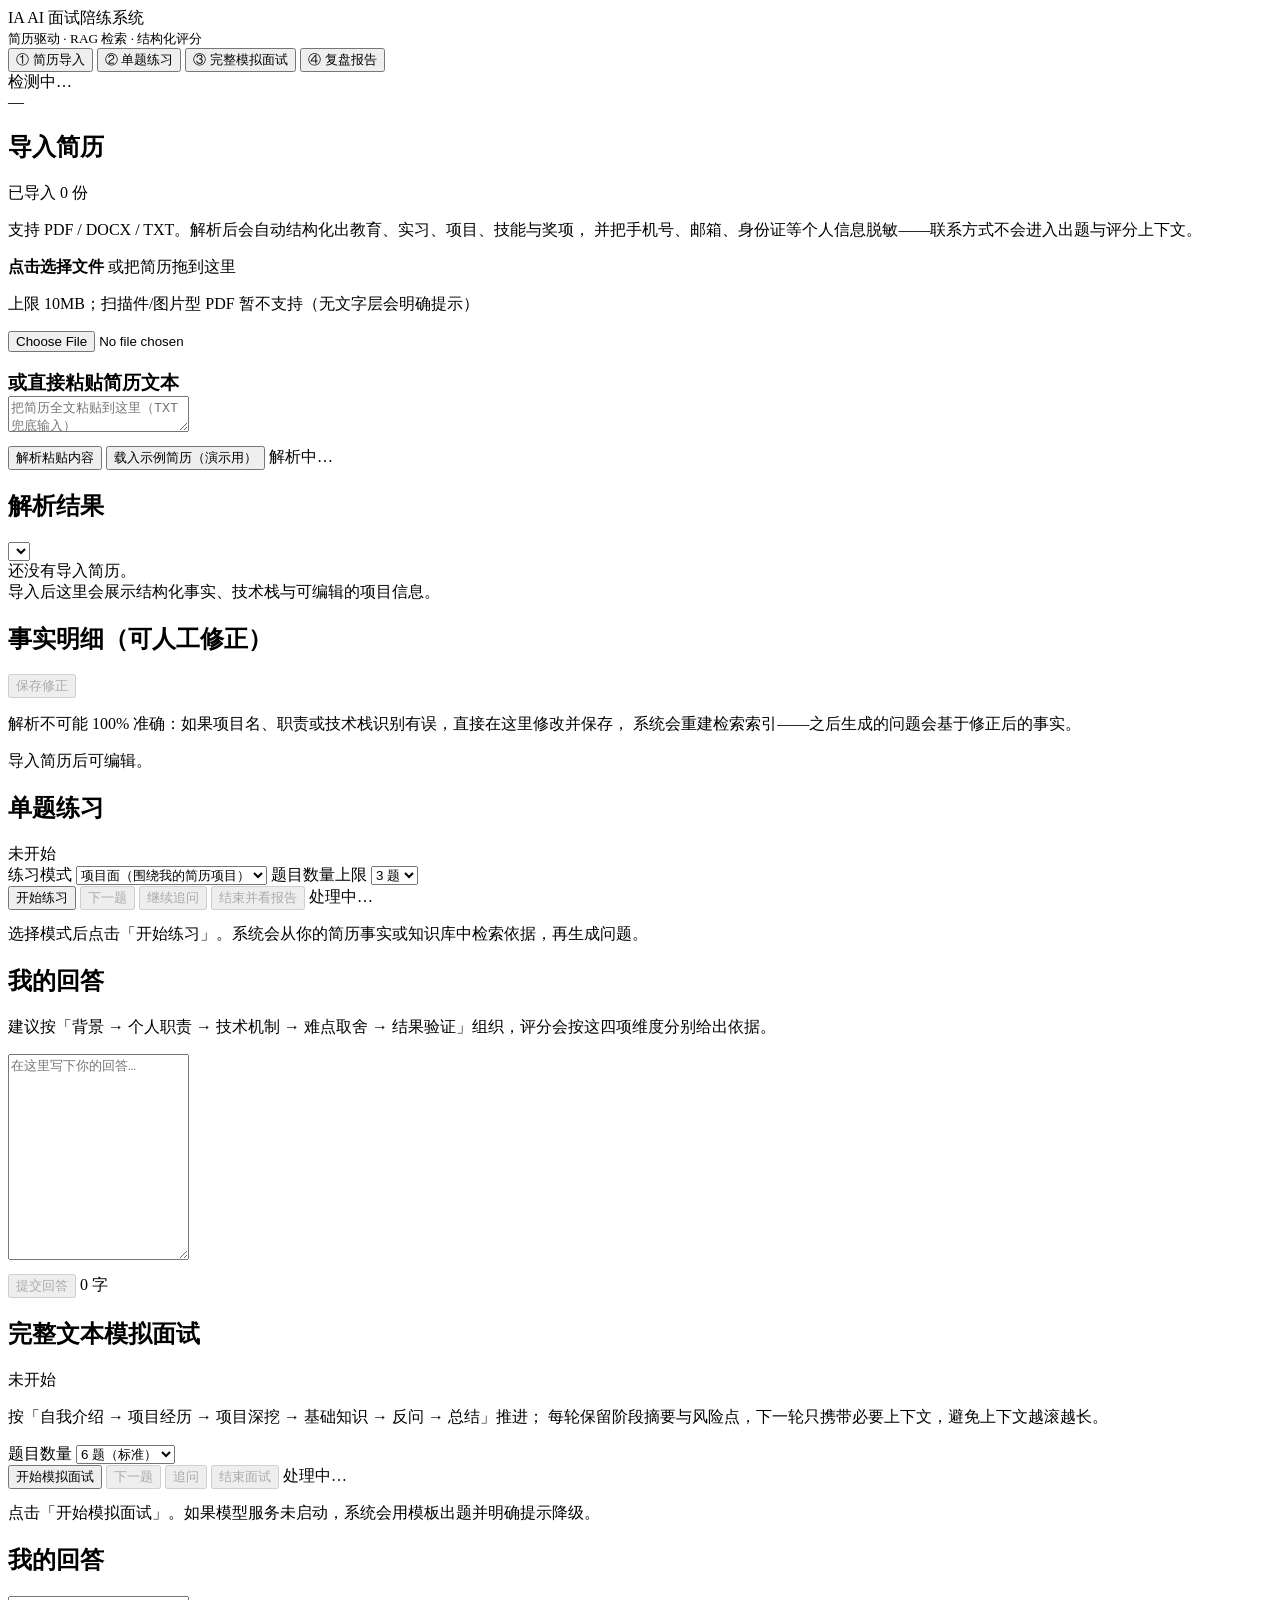
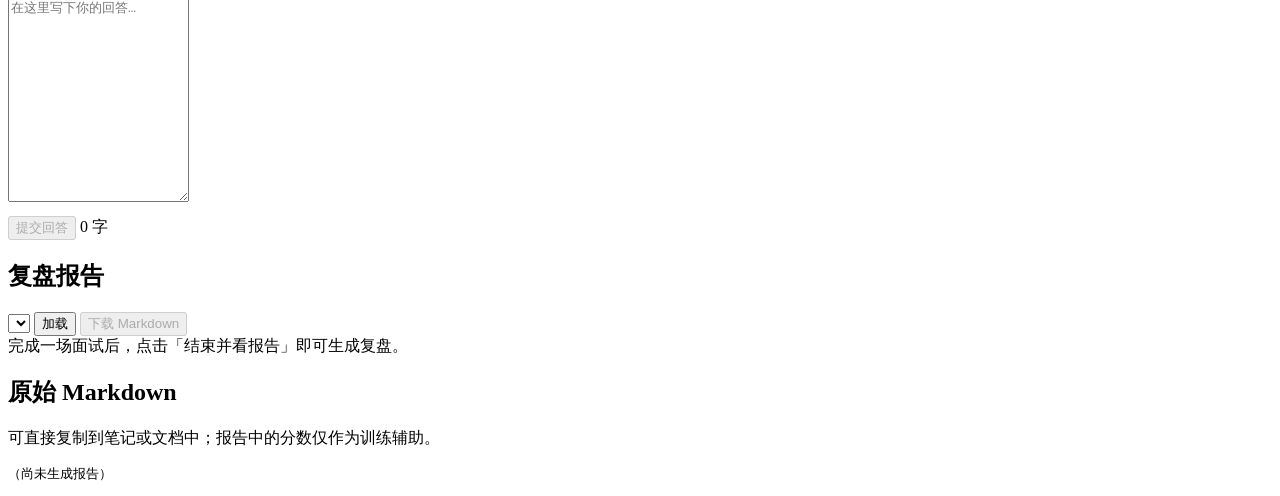
==== src/main/resources/static/index.html @ 8cb6bf47 "feat: 简历驱动的 AI 面试陪练系统 MVP 后端: Java 21 + Spring Boot 3.4.4 - 简历导入与解析: PDF(PDFBox)/DOCX(zip+OOXML)/TXT" ====
<!DOCTYPE html>
<html lang="zh-CN">
<head>
  <meta charset="UTF-8">
  <meta name="viewport" content="width=device-width, initial-scale=1.0">
  <title>AI 面试陪练系统 · 简历驱动</title>
  <link rel="stylesheet" href="/styles.css">
</head>
<body>
<header class="topbar">
  <div class="brand">
    <span class="logo">IA</span>
    <span>AI 面试陪练系统<br><small>简历驱动 · RAG 检索 · 结构化评分</small></span>
  </div>
  <nav class="tabs" id="tabs">
    <button class="tab active" data-panel="panel-resume">① 简历导入</button>
    <button class="tab" data-panel="panel-practice">② 单题练习</button>
    <button class="tab" data-panel="panel-mock">③ 完整模拟面试</button>
    <button class="tab" data-panel="panel-report">④ 复盘报告</button>
  </nav>
  <div class="spacer"></div>
  <div class="status-chip" id="llm-chip" title="模型服务状态">
    <i class="dot" id="llm-dot"></i><span id="llm-text">检测中…</span>
  </div>
  <div class="status-chip" id="storage-chip" title="数据存储与知识库">
    <span id="storage-text">—</span>
  </div>
</header>

<main>
  <!-- ============================================================ 简历 -->
  <section class="panel active" id="panel-resume">
    <div class="grid side">
      <div class="card">
        <div class="card-head">
          <h2>导入简历</h2>
          <div class="spacer"></div>
          <span class="badge brand" id="resume-count">已导入 0 份</span>
        </div>
        <p class="hint">
          支持 PDF / DOCX / TXT。解析后会自动结构化出教育、实习、项目、技能与奖项，
          并把手机号、邮箱、身份证等个人信息脱敏——联系方式不会进入出题与评分上下文。
        </p>

        <div class="dropzone" id="dropzone">
          <p><strong>点击选择文件</strong> 或把简历拖到这里</p>
          <p class="small">上限 10MB；扫描件/图片型 PDF 暂不支持（无文字层会明确提示）</p>
          <input type="file" id="file-input" accept=".pdf,.docx,.txt,.md" class="hidden">
        </div>

        <div class="card-head" style="margin-top:18px">
          <h3 style="margin:0">或直接粘贴简历文本</h3>
        </div>
        <textarea id="paste-text" placeholder="把简历全文粘贴到这里（TXT 兜底输入）"></textarea>
        <div class="btn-row" style="margin-top:10px">
          <button class="btn primary" id="btn-import-text">解析粘贴内容</button>
          <button class="btn ghost" id="btn-demo-resume">载入示例简历（演示用）</button>
          <span class="busy hidden" id="resume-busy"><i class="spinner"></i>解析中…</span>
        </div>

        <div id="resume-warnings" style="margin-top:14px"></div>
      </div>

      <div class="card">
        <div class="card-head">
          <h2>解析结果</h2>
          <div class="spacer"></div>
          <select id="resume-select" style="max-width:230px"></select>
        </div>
        <div id="resume-detail" class="scroll-y">
          <div class="empty">还没有导入简历。<br>导入后这里会展示结构化事实、技术栈与可编辑的项目信息。</div>
        </div>
      </div>
    </div>

    <div class="card" style="margin-top:16px">
      <div class="card-head">
        <h2>事实明细（可人工修正）</h2>
        <div class="spacer"></div>
        <button class="btn small" id="btn-save-facts" disabled>保存修正</button>
      </div>
      <p class="hint">
        解析不可能 100% 准确：如果项目名、职责或技术栈识别有误，直接在这里修改并保存，
        系统会重建检索索引——之后生成的问题会基于修正后的事实。
      </p>
      <div id="facts-editor"><div class="empty">导入简历后可编辑。</div></div>
    </div>
  </section>

  <!-- ============================================================ 单题练习 -->
  <section class="panel" id="panel-practice">
    <div class="grid side">
      <div class="card">
        <div class="card-head">
          <h2>单题练习</h2>
          <div class="spacer"></div>
          <span class="badge" id="practice-status">未开始</span>
        </div>
        <div class="inline">
          <label class="field"><span>练习模式</span>
            <select id="practice-mode">
              <option value="PROJECT">项目面（围绕我的简历项目）</option>
              <option value="KNOWLEDGE">八股面（计算机基础知识）</option>
            </select>
          </label>
          <label class="field"><span>题目数量上限</span>
            <select id="practice-max">
              <option value="1">1 题</option>
              <option value="3" selected>3 题</option>
              <option value="5">5 题</option>
              <option value="8">8 题</option>
            </select>
          </label>
        </div>
        <div class="btn-row">
          <button class="btn primary" id="btn-practice-start">开始练习</button>
          <button class="btn" id="btn-practice-next" disabled>下一题</button>
          <button class="btn ghost" id="btn-practice-followup" disabled>继续追问</button>
          <button class="btn ghost" id="btn-practice-finish" disabled>结束并看报告</button>
          <span class="busy hidden" id="practice-busy"><i class="spinner"></i>处理中…</span>
        </div>
        <div class="chat" id="practice-chat" style="margin-top:14px">
          <div class="empty">选择模式后点击「开始练习」。系统会从你的简历事实或知识库中检索依据，再生成问题。</div>
        </div>
      </div>

      <div class="card">
        <h2>我的回答</h2>
        <p class="hint">建议按「背景 → 个人职责 → 技术机制 → 难点取舍 → 结果验证」组织，评分会按这四项维度分别给出依据。</p>
        <textarea id="practice-answer" placeholder="在这里写下你的回答…" style="min-height:200px"></textarea>
        <div class="btn-row" style="margin-top:10px">
          <button class="btn primary" id="btn-practice-submit" disabled>提交回答</button>
          <span class="small" id="practice-counter">0 字</span>
        </div>
        <div id="practice-feedback" style="margin-top:14px"></div>
      </div>
    </div>
  </section>

  <!-- ============================================================ 完整模拟 -->
  <section class="panel" id="panel-mock">
    <div class="grid side">
      <div class="card">
        <div class="card-head">
          <h2>完整文本模拟面试</h2>
          <div class="spacer"></div>
          <span class="badge" id="mock-status">未开始</span>
        </div>
        <p class="hint">
          按「自我介绍 → 项目经历 → 项目深挖 → 基础知识 → 反问 → 总结」推进；
          每轮保留阶段摘要与风险点，下一轮只携带必要上下文，避免上下文越滚越长。
        </p>
        <div class="inline">
          <label class="field"><span>题目数量</span>
            <select id="mock-max">
              <option value="6" selected>6 题（标准）</option>
              <option value="8">8 题（深挖）</option>
              <option value="4">4 题（快速）</option>
            </select>
          </label>
        </div>
        <div class="btn-row">
          <button class="btn primary" id="btn-mock-start">开始模拟面试</button>
          <button class="btn" id="btn-mock-next" disabled>下一题</button>
          <button class="btn ghost" id="btn-mock-followup" disabled>追问</button>
          <button class="btn ghost" id="btn-mock-finish" disabled>结束面试</button>
          <span class="busy hidden" id="mock-busy"><i class="spinner"></i>处理中…</span>
        </div>
        <div class="stagebar" id="mock-stages" style="margin-top:14px"></div>
        <div class="chat" id="mock-chat">
          <div class="empty">点击「开始模拟面试」。如果模型服务未启动，系统会用模板出题并明确提示降级。</div>
        </div>
      </div>

      <div class="card">
        <h2>我的回答</h2>
        <textarea id="mock-answer" placeholder="在这里写下你的回答…" style="min-height:200px"></textarea>
        <div class="btn-row" style="margin-top:10px">
          <button class="btn primary" id="btn-mock-submit" disabled>提交回答</button>
          <span class="small" id="mock-counter">0 字</span>
        </div>
        <div id="mock-feedback" style="margin-top:14px"></div>
      </div>
    </div>
  </section>

  <!-- ============================================================ 报告 -->
  <section class="panel" id="panel-report">
    <div class="grid side">
      <div class="card">
        <div class="card-head">
          <h2>复盘报告</h2>
          <div class="spacer"></div>
          <select id="report-select" style="max-width:260px"></select>
          <button class="btn small" id="btn-report-load">加载</button>
          <button class="btn small ghost" id="btn-report-download" disabled>下载 Markdown</button>
        </div>
        <div id="report-body"><div class="empty">完成一场面试后，点击「结束并看报告」即可生成复盘。</div></div>
      </div>
      <div class="card">
        <h2>原始 Markdown</h2>
        <p class="hint">可直接复制到笔记或文档中；报告中的分数仅作为训练辅助。</p>
        <pre class="markdown" id="report-markdown">（尚未生成报告）</pre>
      </div>
    </div>
  </section>
</main>

<div class="toasts" id="toasts"></div>
<script src="/app.js"></script>
</body>
</html>
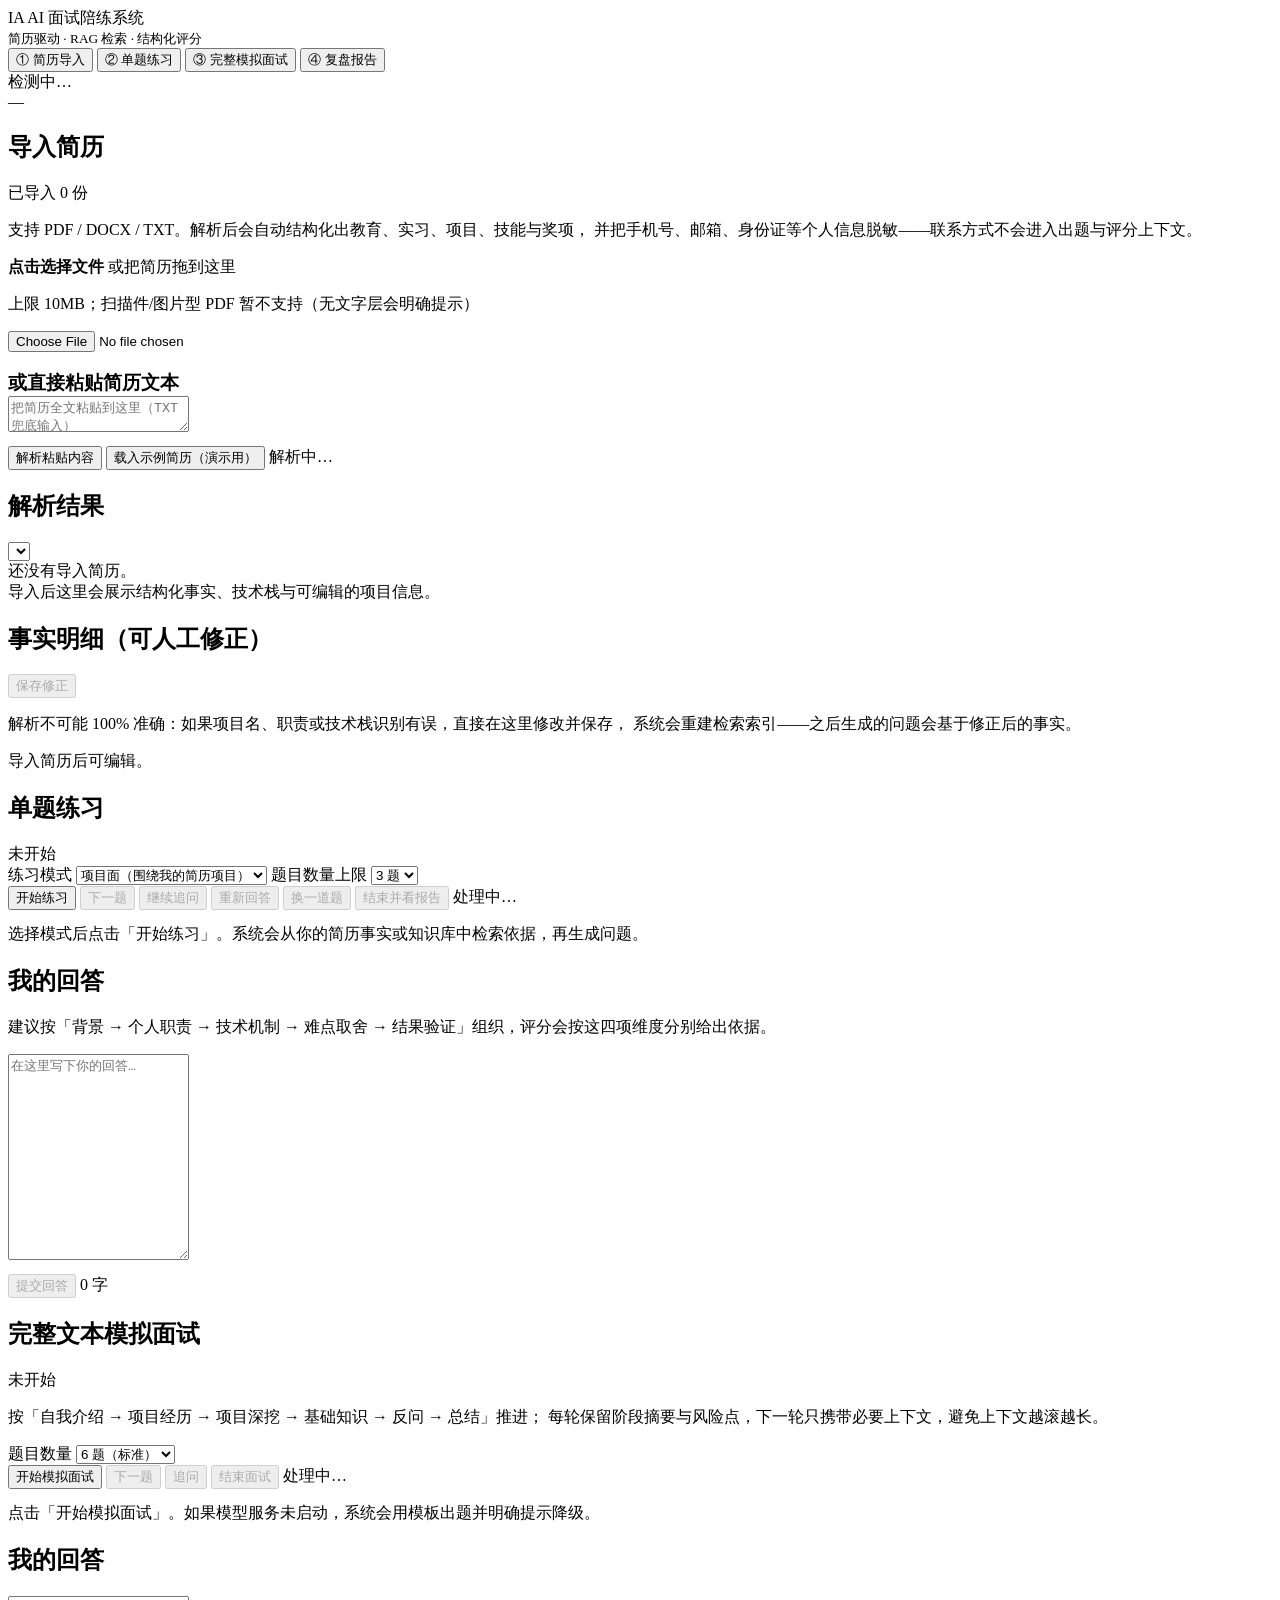
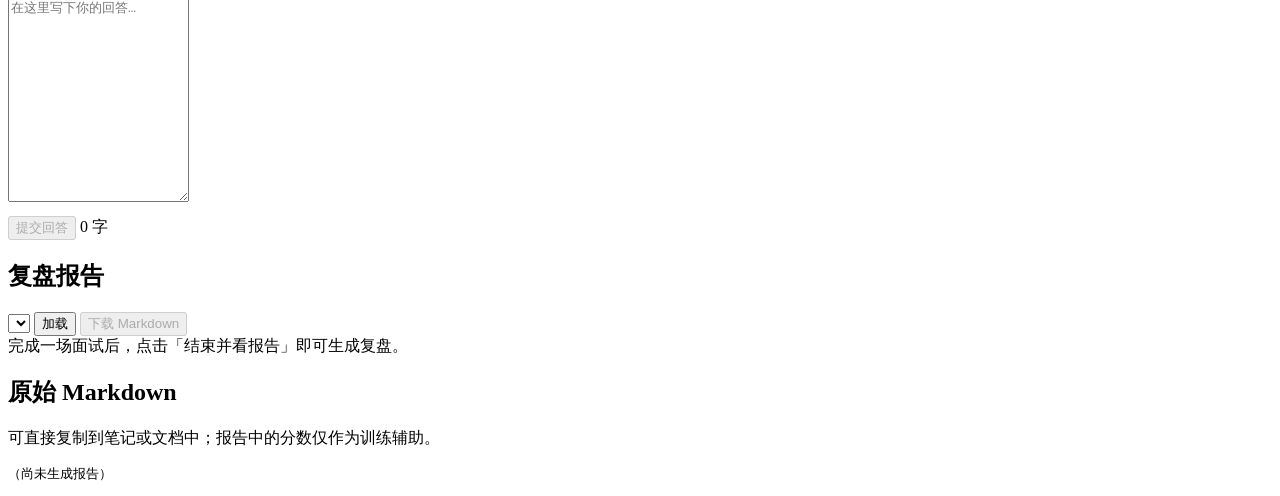
==== commit ddd5f1db: "feat(interview): 补齐方案书场景一：参考回答 + 重新回答 + 换一道题 对照方案书发现两处未实现，本轮补齐（详见 docs/DESIGN.md 第 11/12 节）。  一、参考回答" ====
--- a/src/main/resources/static/index.html
+++ b/src/main/resources/static/index.html
@@ -4,6 +4,7 @@
   <meta charset="UTF-8">
   <meta name="viewport" content="width=device-width, initial-scale=1.0">
   <title>AI 面试陪练系统 · 简历驱动</title>
+  <link rel="icon" type="image/svg+xml" href="/favicon.svg">
   <link rel="stylesheet" href="/styles.css">
 </head>
 <body>
@@ -116,6 +117,8 @@
           <button class="btn primary" id="btn-practice-start">开始练习</button>
           <button class="btn" id="btn-practice-next" disabled>下一题</button>
           <button class="btn ghost" id="btn-practice-followup" disabled>继续追问</button>
+          <button class="btn ghost" id="btn-practice-retry" disabled>重新回答</button>
+          <button class="btn ghost" id="btn-practice-replace" disabled>换一道题</button>
           <button class="btn ghost" id="btn-practice-finish" disabled>结束并看报告</button>
           <span class="busy hidden" id="practice-busy"><i class="spinner"></i>处理中…</span>
         </div>
